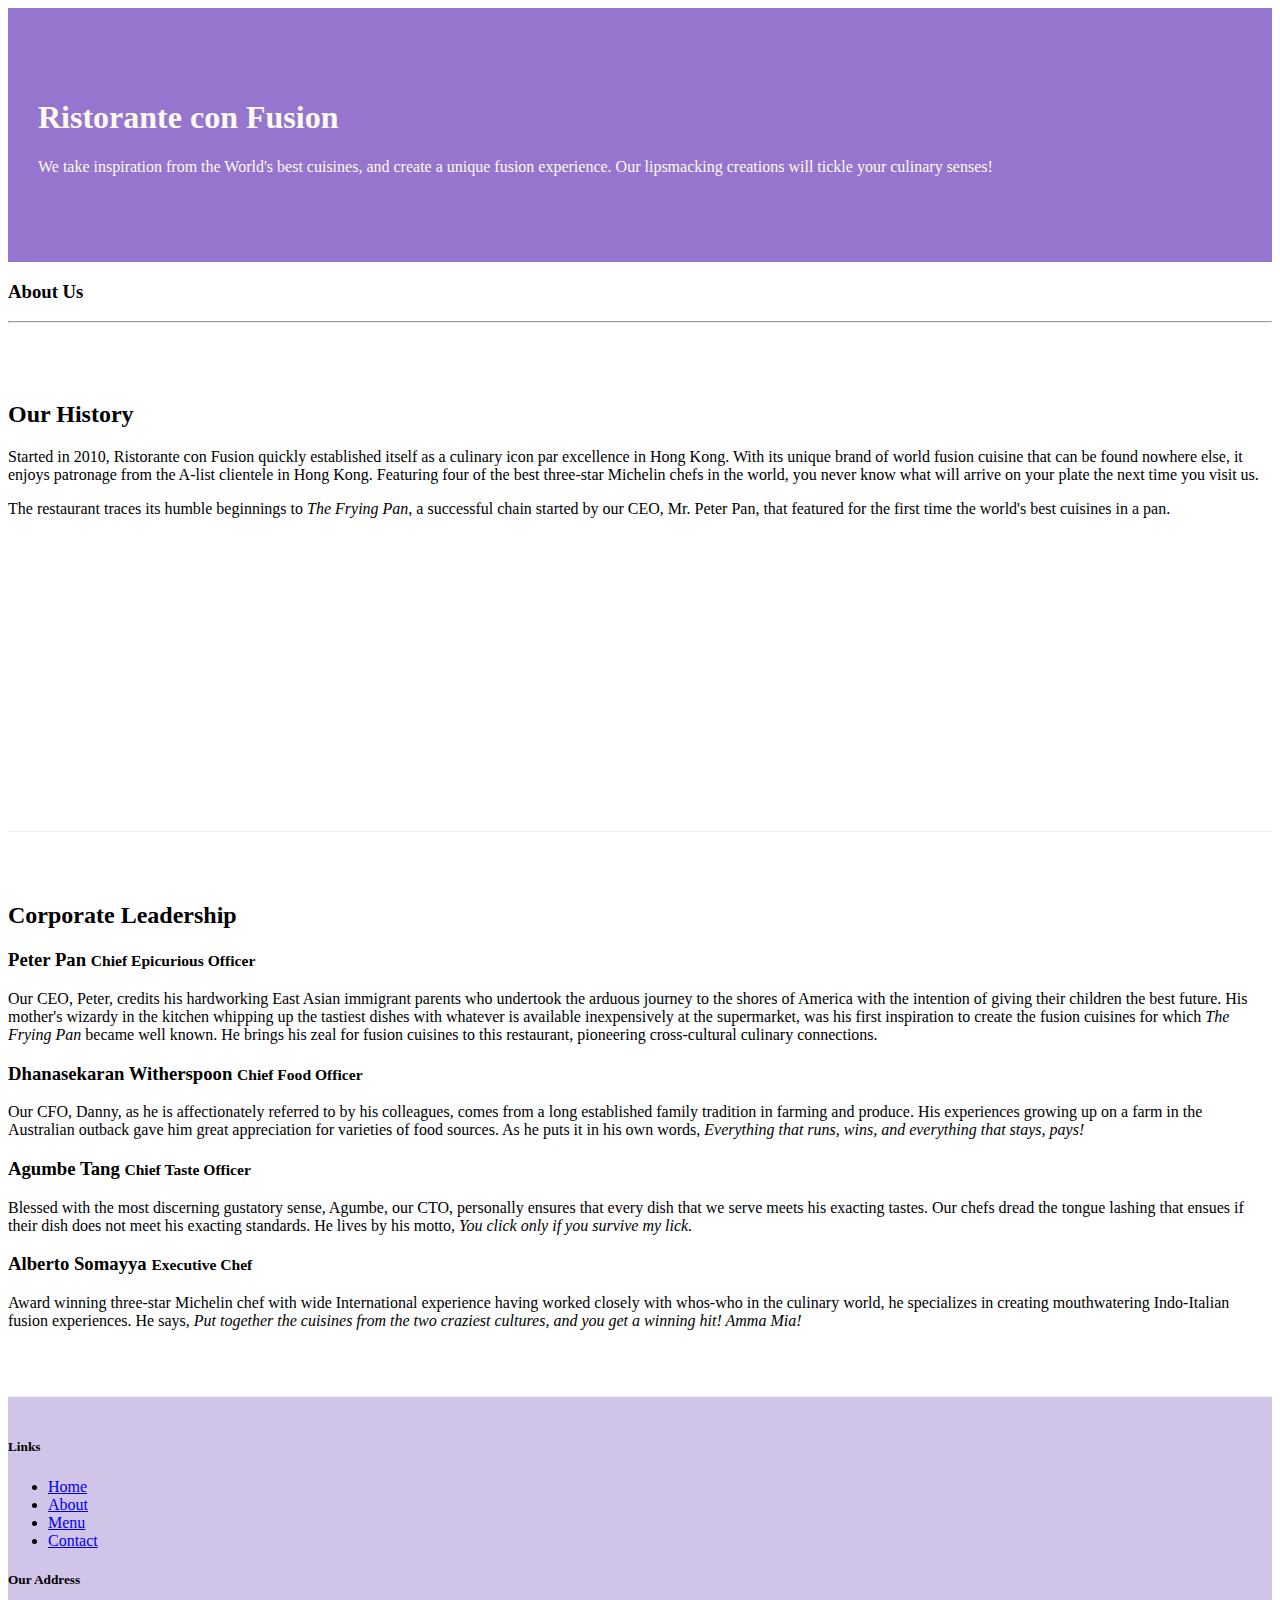
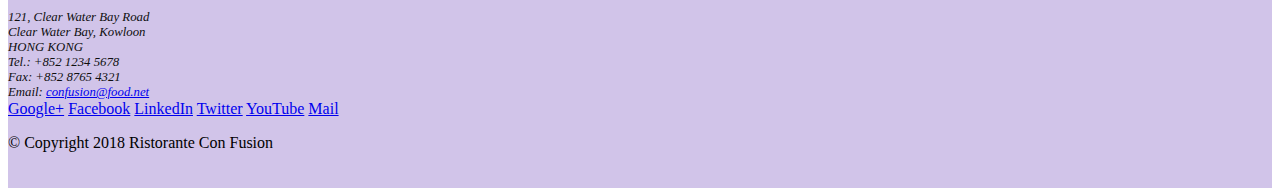
==== aboutus.html @ 7eb73d05 "Assignment 1" ====
<!DOCTYPE html>
<html lang="en">

<head>
     <!-- Required meta tags always come first -->
     <meta charset="utf-8">
     <meta name="viewport" content="width=device-width, initial-scale=1, shrink-to-fit=no">
     <meta http-equiv="x-ua-compatible" content="ie=edge">

     <!-- Bootstrap CSS -->
     <link rel="stylesheet" href="node_modules/bootstrap/dist/css/bootstrap.min.css">
     <link rel="stylesheet" href="css/styles.css">

    <title>Ristorante Con Fusion: About Us</title>

</head>

<body>

    <header class="jumbotron">
        <div class="container">
            <div class="row row-header">
                <div class="col-12 col-sm-6">
                    <h1>Ristorante con Fusion</h1>
                    <p>We take inspiration from the World's best cuisines, and create a unique fusion experience. Our lipsmacking creations will tickle your culinary senses!</p>
                </div>
                <div class="col-12 col-sm">
                </div>
            </div>
        </div>
    </header>

    <div class="container">
        <div >
            <div >
               <h3>About Us</h3>
               <hr>
            </div>
        </div>

        <div class="row row-content">
            <div class="col-12 col-sm-6">
                <h2>Our History</h2>
                <p>Started in 2010, Ristorante con Fusion quickly established itself as a culinary icon par excellence in Hong Kong. With its unique brand of world fusion cuisine that can be found nowhere else, it enjoys patronage from the A-list clientele in Hong Kong.  Featuring four of the best three-star Michelin chefs in the world, you never know what will arrive on your plate the next time you visit us.</p>
                <p>The restaurant traces its humble beginnings to <em>The Frying Pan</em>, a successful chain started by our CEO, Mr. Peter Pan, that featured for the first time the world's best cuisines in a pan.</p>
            </div>
            <div>
            </div>
        </div>

        <div class="row row-content">
            <div>
                <h2>Corporate Leadership</h2>
                <h3 >Peter Pan <small>Chief Epicurious Officer</small></h3>
                <p class="d-none d-sm-block">Our CEO, Peter, credits his hardworking East Asian immigrant parents who undertook the arduous journey to the shores of America with the intention of giving their children the best future. His mother's wizardy in the kitchen whipping up the tastiest dishes with whatever is available inexpensively at the supermarket, was his first inspiration to create the fusion cuisines for which <em>The Frying Pan</em> became well known. He brings his zeal for fusion cuisines to this restaurant, pioneering cross-cultural culinary connections.</p>
                <h3>Dhanasekaran Witherspoon <small>Chief Food Officer</small></h3>
                <p class="d-none d-sm-block">Our CFO, Danny, as he is affectionately referred to by his colleagues, comes from a long established family tradition in farming and produce. His experiences growing up on a farm in the Australian outback gave him great appreciation for varieties of food sources. As he puts it in his own words, <em>Everything that runs, wins, and everything that stays, pays!</em></p>
                <h3>Agumbe Tang <small>Chief Taste Officer</small></h3>
                <p class="d-none d-sm-block">Blessed with the most discerning gustatory sense, Agumbe, our CTO, personally ensures that every dish that we serve meets his exacting tastes. Our chefs dread the tongue lashing that ensues if their dish does not meet his exacting standards. He lives by his motto, <em>You click only if you survive my lick.</em></p>
                <h3>Alberto Somayya <small>Executive Chef</small></h3>
                <p class="d-none d-sm-block">Award winning three-star Michelin chef with wide International experience having worked closely with whos-who in the culinary world, he specializes in creating mouthwatering Indo-Italian fusion experiences. He says, <em>Put together the cuisines from the two craziest cultures, and you get a winning hit! Amma Mia!</em></p>
            </div>
       </div>

    </div>

    <footer class="footer">
        <div class="container">
            <div class="row">             
                <div class="col-4 offset-1 col-sm-2">
                    <h5>Links</h5>
                    <ul class="list-unstyled">
                        <li><a href="#">Home</a></li>
                        <li><a href="#">About</a></li>
                        <li><a href="#">Menu</a></li>
                        <li><a href="#">Contact</a></li>
                    </ul>
                </div>
                <div class="col-7 col-sm-5">
                    <h5>Our Address</h5>
                    <address>
		              121, Clear Water Bay Road<br>
		              Clear Water Bay, Kowloon<br>
		              HONG KONG<br>
		              Tel.: +852 1234 5678<br>
		              Fax: +852 8765 4321<br>
		              Email: <a href="mailto:confusion@food.net">confusion@food.net</a>
		           </address>
                </div>
                <div class="col-12 col-sm-4 align-self-center">
                    <div class="text-center">
                        <a href="http://google.com/+">Google+</a>
                        <a href="http://www.facebook.com/profile.php?id=">Facebook</a>
                        <a href="http://www.linkedin.com/in/">LinkedIn</a>
                        <a href="http://twitter.com/">Twitter</a>
                        <a href="http://youtube.com/">YouTube</a>
                        <a href="mailto:">Mail</a>
                    </div>
                </div>
           </div>
           <div class="row justify-content-center">             
                <div class="col-auto">
                    <p>© Copyright 2018 Ristorante Con Fusion</p>
                </div>
           </div>
        </div>
    </footer>
    
</body>

</html>
---- css/styles.css ----
.row-header {
  margin: 0px auto;
  padding: 0px;
}

.row-content {
  margin: 0px auto;
  padding: 50px 0px 50px 0px;
  border-bottom: 1px ridge;
  min-height: 400px;
}

.footer {
  background-color: #d1c4e9;
  margin: 0px auto;
  padding: 20px 0px 20px 0px;
}

.jumbotron {
  padding: 70px 30px 70px 30px;
  margin: 0px auto;
  background: #9575cd;
  color: floralwhite;
}

address {
  font-size: 80%;
  margin: 0px;
  color: #0f0f0f;
}
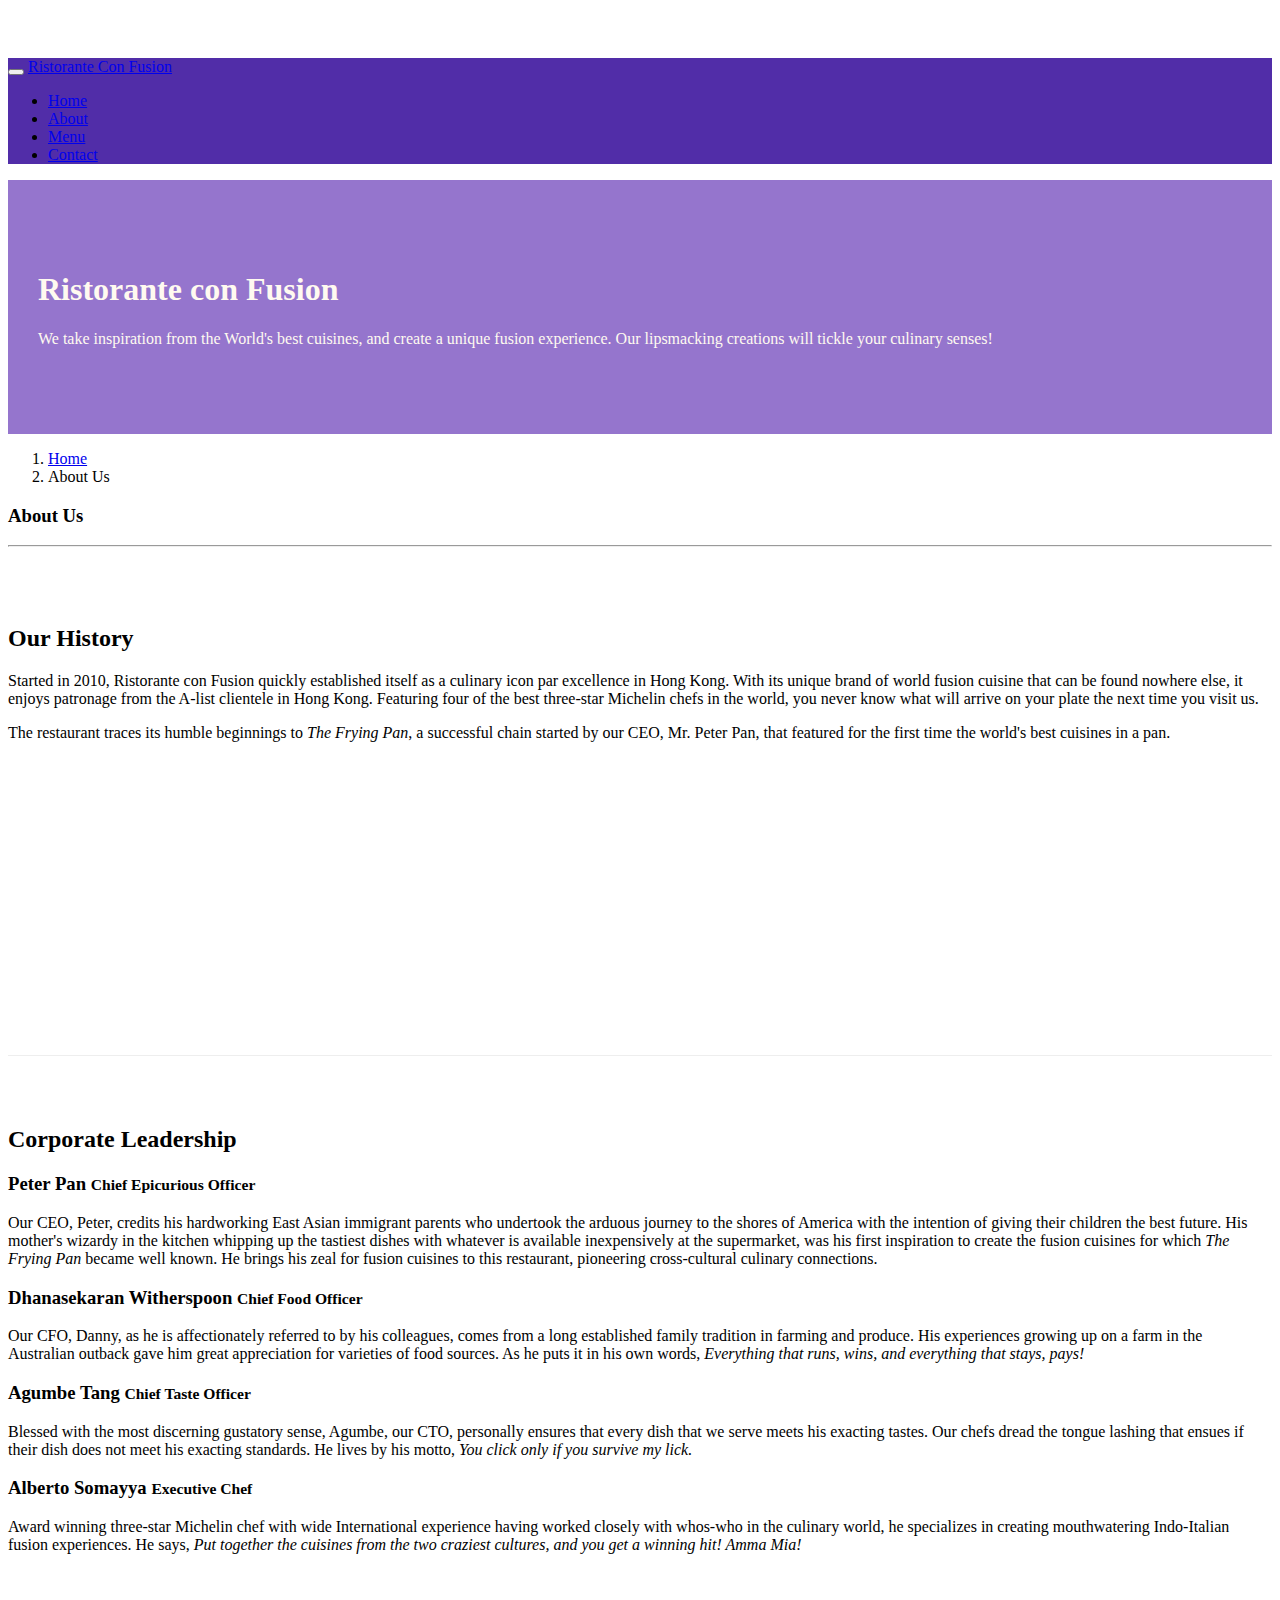
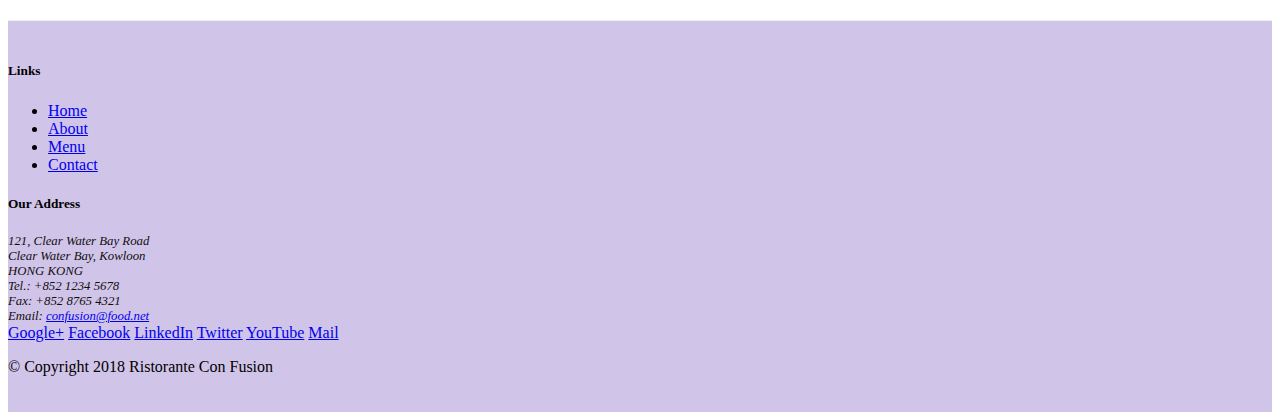
==== commit ccf668a6: "Navbar and breadcrums" ====
--- a/aboutus.html
+++ b/aboutus.html
@@ -16,7 +16,22 @@
 </head>
 
 <body>
-
+    <nav class="navbar navbar-dark navbar-expand-sm  fixed-top">
+        <div class="container">
+            <button class="navbar-toggler" type="button" data-toggle="collapse" data-target="#Navbar">
+                <span class="navbar-toggler-icon"></span>
+            </button>
+           <a class="navbar-brand" href="./index.html">Ristorante Con Fusion</a>
+           <div class="collapse navbar-collapse" id="Navbar">
+                <ul class="navbar-nav mr-auto">
+                    <li class="nav-item "><a class="nav-link" href="./index.html">Home</a></li>
+                    <li class="nav-item active"><a class="nav-link" href="#">About</a></li>
+                    <li class="nav-item"><a class="nav-link" href="#">Menu</a></li>
+                    <li class="nav-item"><a class="nav-link" href="#">Contact</a></li>
+                </ul> 
+            </div>            
+        </div>
+    </nav>
     <header class="jumbotron">
         <div class="container">
             <div class="row row-header">
@@ -31,8 +46,12 @@
     </header>
 
     <div class="container">
-        <div >
-            <div >
+        <div class="row">
+            <ol class="col-12 breadcrumb">
+                <li class="breadcrumb-item"><a href="./index.html">Home</a></li>
+                <li class="breadcrumb-item active">About Us</li>
+            </ol>
+            <div class="col-12">
                <h3>About Us</h3>
                <hr>
             </div>
@@ -70,7 +89,7 @@
                 <div class="col-4 offset-1 col-sm-2">
                     <h5>Links</h5>
                     <ul class="list-unstyled">
-                        <li><a href="#">Home</a></li>
+                        <li><a href="./index.html">Home</a></li>
                         <li><a href="#">About</a></li>
                         <li><a href="#">Menu</a></li>
                         <li><a href="#">Contact</a></li>
--- a/css/styles.css
+++ b/css/styles.css
@@ -28,3 +28,12 @@
   margin: 0px;
   color: #0f0f0f;
 }
+
+body {
+  padding: 50px 0px 0px 0px;
+  z-index: 0;
+}
+
+.navbar-dark {
+  background-color: #512da8;
+}
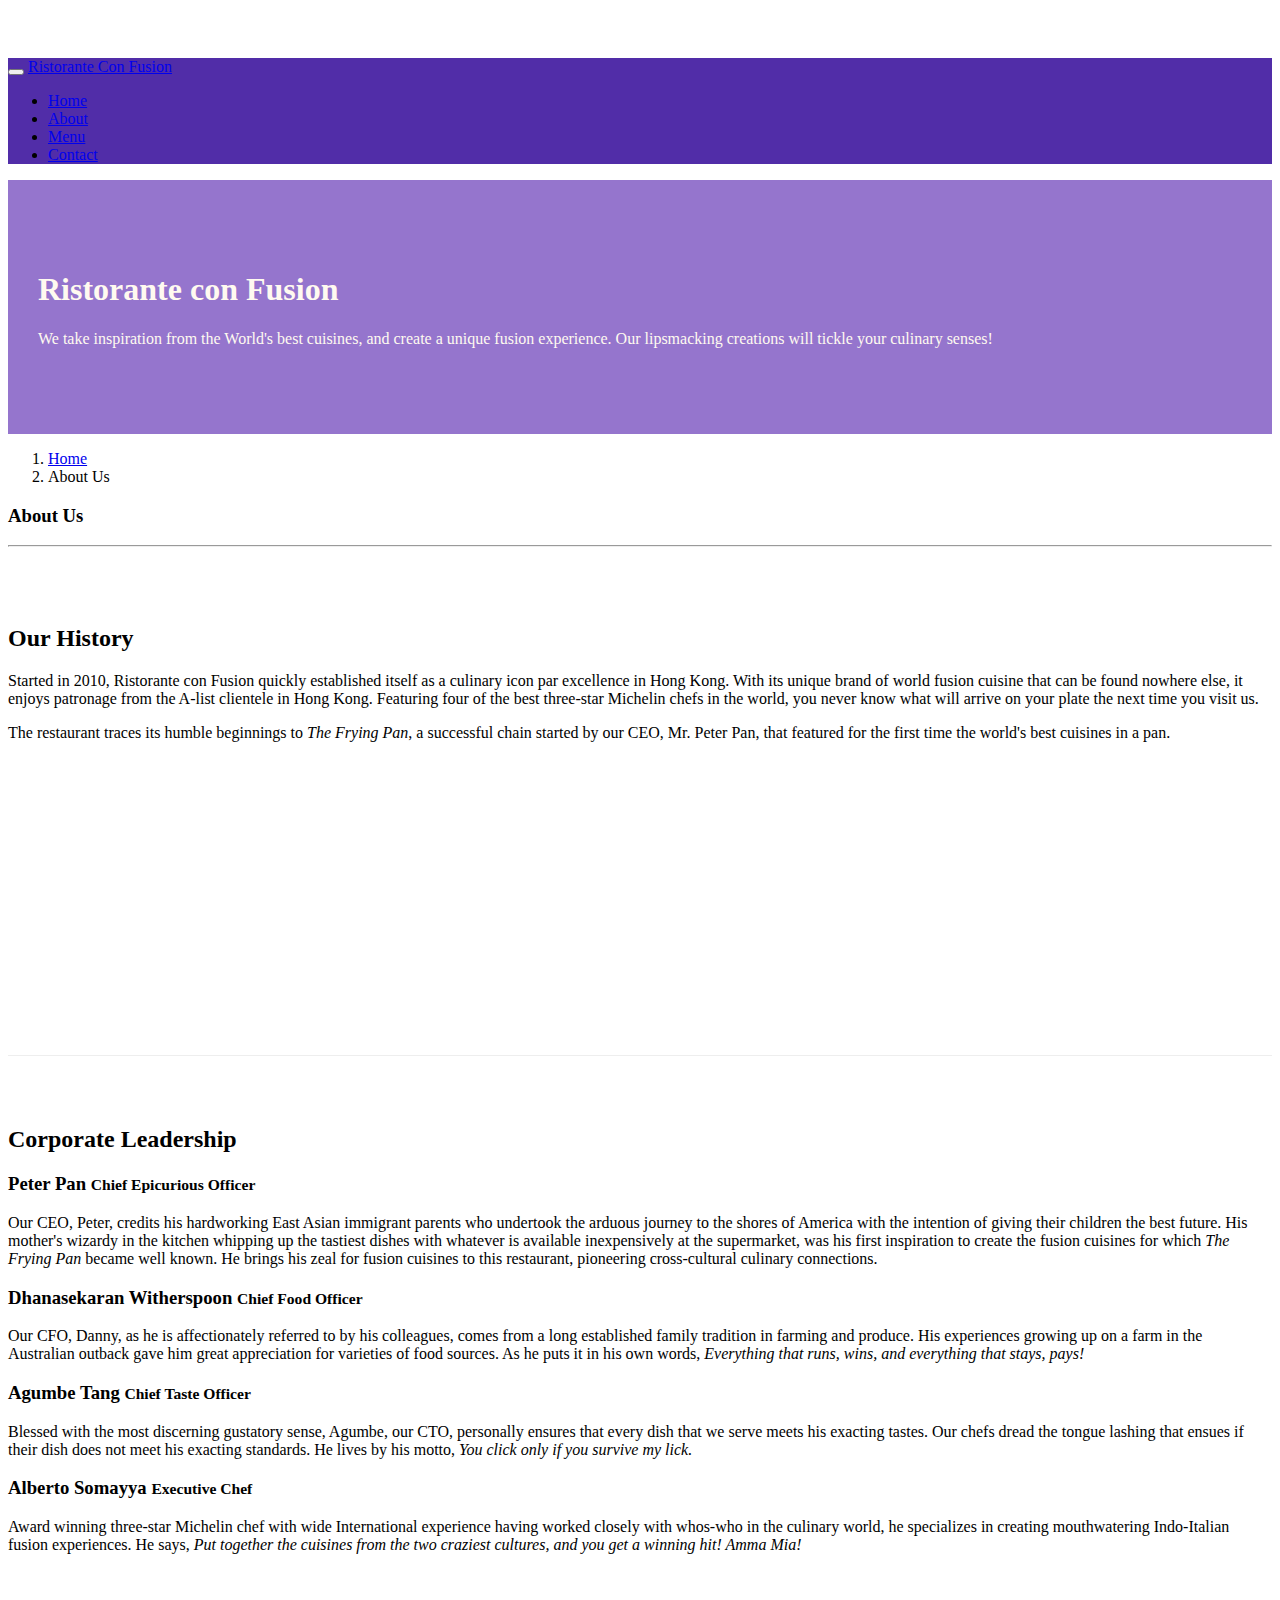
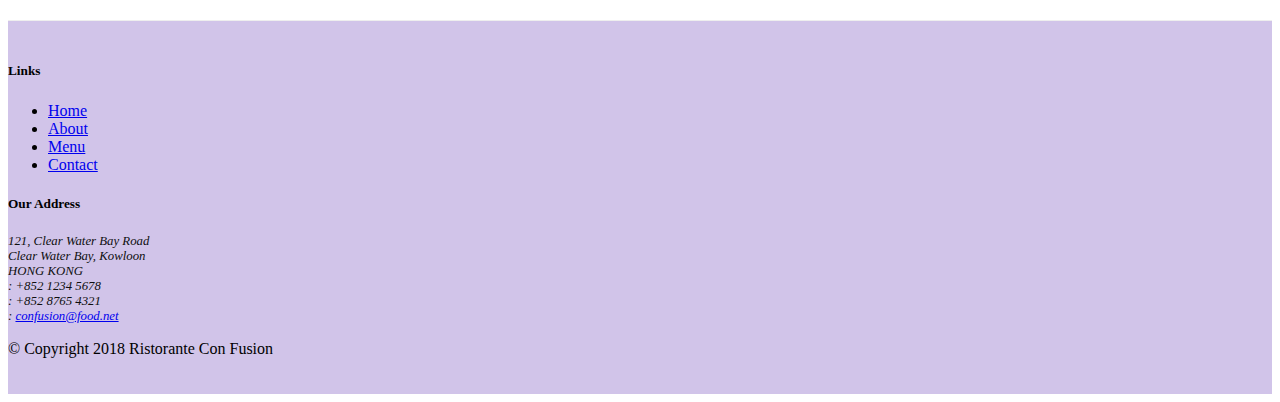
==== commit b9fc2e8e: "Icons Fonts" ====
--- a/aboutus.html
+++ b/aboutus.html
@@ -9,6 +9,8 @@
 
      <!-- Bootstrap CSS -->
      <link rel="stylesheet" href="node_modules/bootstrap/dist/css/bootstrap.min.css">
+     <link rel="stylesheet" href="node_modules/font-awesome/css/font-awesome.min.css">
+     <link rel="stylesheet" href="node_modules/bootstrap-social/bootstrap-social.css">
      <link rel="stylesheet" href="css/styles.css">
 
     <title>Ristorante Con Fusion: About Us</title>
@@ -24,11 +26,10 @@
            <a class="navbar-brand" href="./index.html">Ristorante Con Fusion</a>
            <div class="collapse navbar-collapse" id="Navbar">
                 <ul class="navbar-nav mr-auto">
-                    <li class="nav-item "><a class="nav-link" href="./index.html">Home</a></li>
-                    <li class="nav-item active"><a class="nav-link" href="#">About</a></li>
-                    <li class="nav-item"><a class="nav-link" href="#">Menu</a></li>
-                    <li class="nav-item"><a class="nav-link" href="#">Contact</a></li>
-                </ul> 
+                    <li class="nav-item"><a class="nav-link" href="./index.html"><span class="fa fa-home fa-lg"></span> Home</a></li>
+                    <li class="nav-item active"><a class="nav-link" href="#"><span class="fa fa-info fa-lg"></span> About</a></li>
+                    <li class="nav-item"><a class="nav-link" href="#"><span class="fa fa-list fa-lg"></span> Menu</a></li>
+                    <li class="nav-item"><a class="nav-link" href="#"><span class="fa fa-address-card fa-lg"></span> Contact</a></li> </ul> 
             </div>            
         </div>
     </nav>
@@ -101,19 +102,20 @@
 		              121, Clear Water Bay Road<br>
 		              Clear Water Bay, Kowloon<br>
 		              HONG KONG<br>
-		              Tel.: +852 1234 5678<br>
-		              Fax: +852 8765 4321<br>
-		              Email: <a href="mailto:confusion@food.net">confusion@food.net</a>
+                      <i class="fa fa-phone fa-lg"></i>: +852 1234 5678<br>
+                      <i class="fa fa-fax fa-lg"></i>: +852 8765 4321<br>
+                      <i class="fa fa-envelope fa-lg"></i>: 
+                      <a href="mailto:confusion@food.net">confusion@food.net</a>
 		           </address>
                 </div>
                 <div class="col-12 col-sm-4 align-self-center">
                     <div class="text-center">
-                        <a href="http://google.com/+">Google+</a>
-                        <a href="http://www.facebook.com/profile.php?id=">Facebook</a>
-                        <a href="http://www.linkedin.com/in/">LinkedIn</a>
-                        <a href="http://twitter.com/">Twitter</a>
-                        <a href="http://youtube.com/">YouTube</a>
-                        <a href="mailto:">Mail</a>
+                            <a class="btn btn-social-icon btn-google" href="http://google.com/+"><i class="fa fa-google-plus"></i></a>
+                            <a class="btn btn-social-icon btn-facebook" href="http://www.facebook.com/profile.php?id="><i class="fa fa-facebook"></i></a>
+                            <a class="btn btn-social-icon btn-linkedin" href="http://www.linkedin.com/in/"><i class="fa fa-linkedin"></i></a>
+                            <a class="btn btn-social-icon btn-twitter" href="http://twitter.com/"><i class="fa fa-twitter"></i></a>
+                            <a class="btn btn-social-icon btn-google" href="http://youtube.com/"><i class="fa fa-youtube"></i></a>
+                            <a class="btn btn-social-icon" href="mailto:"><i class="fa fa-envelope-o"></i></a>
                     </div>
                 </div>
            </div>
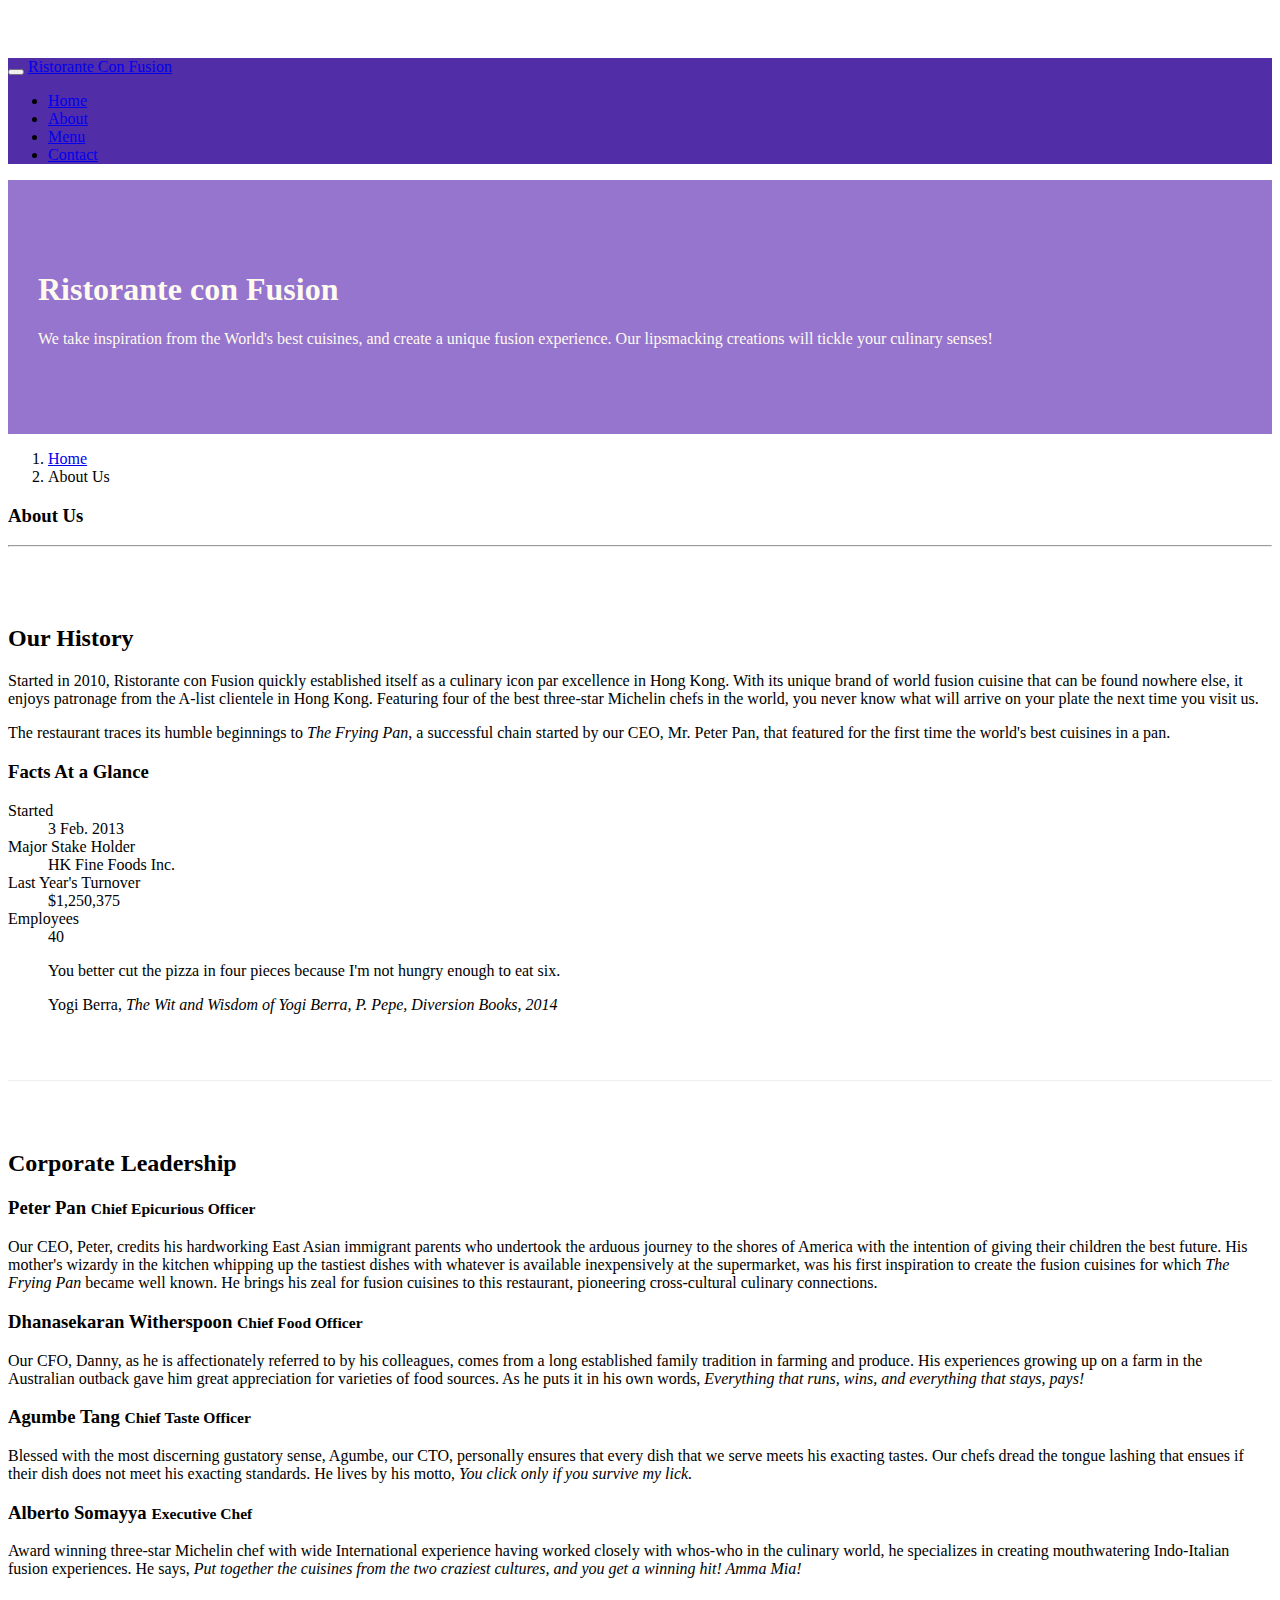
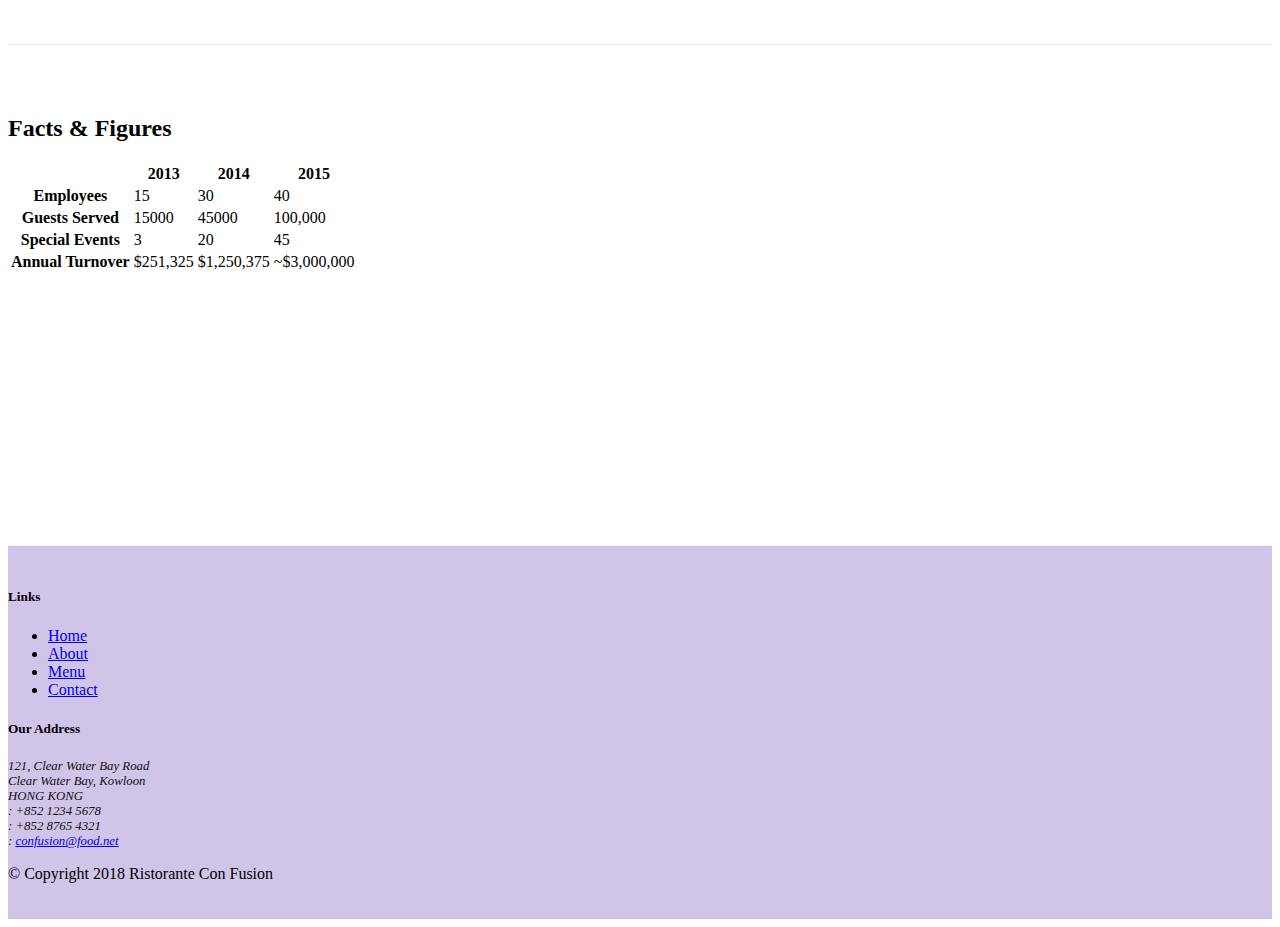
==== commit b9881a18: "Tables and Cards" ====
--- a/aboutus.html
+++ b/aboutus.html
@@ -29,7 +29,7 @@
                     <li class="nav-item"><a class="nav-link" href="./index.html"><span class="fa fa-home fa-lg"></span> Home</a></li>
                     <li class="nav-item active"><a class="nav-link" href="#"><span class="fa fa-info fa-lg"></span> About</a></li>
                     <li class="nav-item"><a class="nav-link" href="#"><span class="fa fa-list fa-lg"></span> Menu</a></li>
-                    <li class="nav-item"><a class="nav-link" href="#"><span class="fa fa-address-card fa-lg"></span> Contact</a></li> </ul> 
+                    <li class="nav-item"><a class="nav-link" href="./contactus.html"><span class="fa fa-address-card fa-lg"></span> Contact</a></li> </ul> 
             </div>            
         </div>
     </nav>
@@ -64,7 +64,34 @@
                 <p>Started in 2010, Ristorante con Fusion quickly established itself as a culinary icon par excellence in Hong Kong. With its unique brand of world fusion cuisine that can be found nowhere else, it enjoys patronage from the A-list clientele in Hong Kong.  Featuring four of the best three-star Michelin chefs in the world, you never know what will arrive on your plate the next time you visit us.</p>
                 <p>The restaurant traces its humble beginnings to <em>The Frying Pan</em>, a successful chain started by our CEO, Mr. Peter Pan, that featured for the first time the world's best cuisines in a pan.</p>
             </div>
-            <div>
+            <div class="col-12 col-sm-6">
+                <div class="card">
+                    <h3 class="card-header bg-primary text-white">Facts At a Glance</h3>
+                    <div class="card-body">
+                        <dl class="row">
+                            <dt class="col-6">Started</dt>
+                            <dd class="col-6">3 Feb. 2013</dd>
+                            <dt class="col-6">Major Stake Holder</dt>
+                            <dd class="col-6">HK Fine Foods Inc.</dd>
+                            <dt class="col-6">Last Year's Turnover</dt>
+                            <dd class="col-6">$1,250,375</dd>
+                            <dt class="col-6">Employees</dt>
+                            <dd class="col-6">40</dd>
+                        </dl>
+                    </div>
+                </div>
+            </div>
+            <div class="col-12">
+                <div class="card card-body bg-light">
+                    <blockquote class="blockquote">
+                        <p class="mb-0">You better cut the pizza in four pieces because
+                            I'm not hungry enough to eat six.</p>
+                        <footer class="blockquote-footer">Yogi Berra,
+                            <cite title="Source Title">The Wit and Wisdom of Yogi Berra,
+                            P. Pepe, Diversion Books, 2014</cite>
+                        </footer>
+                    </blockquote>
+                </div>
             </div>
         </div>
 
@@ -81,6 +108,52 @@
                 <p class="d-none d-sm-block">Award winning three-star Michelin chef with wide International experience having worked closely with whos-who in the culinary world, he specializes in creating mouthwatering Indo-Italian fusion experiences. He says, <em>Put together the cuisines from the two craziest cultures, and you get a winning hit! Amma Mia!</em></p>
             </div>
        </div>
+       <div class="row row-content">
+        <div class="col-12 col-sm-9">
+            <h2>Facts &amp; Figures</h2>
+            <div class="table-responsive">
+                <table class="table table-striped">
+                    <thead class="thead-dark">
+                        <tr>
+                            <th>&nbsp;</th>
+                            <th>2013</th>
+                            <th>2014</th>
+                            <th>2015</th>
+                        </tr>
+                    </thead>
+                    <tbody>
+                        <tr>
+                            <th>Employees</th>
+                            <td>15</td>
+                            <td>30</td>
+                            <td>40</td>
+                        </tr>
+                        <tr>
+                            <th>Guests Served</th>
+                            <td>15000</td>
+                            <td>45000</td>
+                            <td>100,000</td>
+                        </tr>
+                        <tr>
+                            <th>Special Events</th>
+                            <td>3</td>
+                            <td>20</td>
+                            <td>45</td>
+                        </tr>
+                        <tr>
+                            <th>Annual Turnover</th>
+                            <td>$251,325</td>
+                            <td>$1,250,375</td>
+                            <td>~$3,000,000</td>
+                        </tr>
+                    </tbody>
+                </table>
+            </div>
+        </div>
+         <div class="col-12 col-sm-3">
+        </div>
+   </div> 
+
 
     </div>
 
@@ -93,7 +166,7 @@
                         <li><a href="./index.html">Home</a></li>
                         <li><a href="#">About</a></li>
                         <li><a href="#">Menu</a></li>
-                        <li><a href="#">Contact</a></li>
+                        <li><a href="./contactus.html">Contact</a></li>
                     </ul>
                 </div>
                 <div class="col-7 col-sm-5">
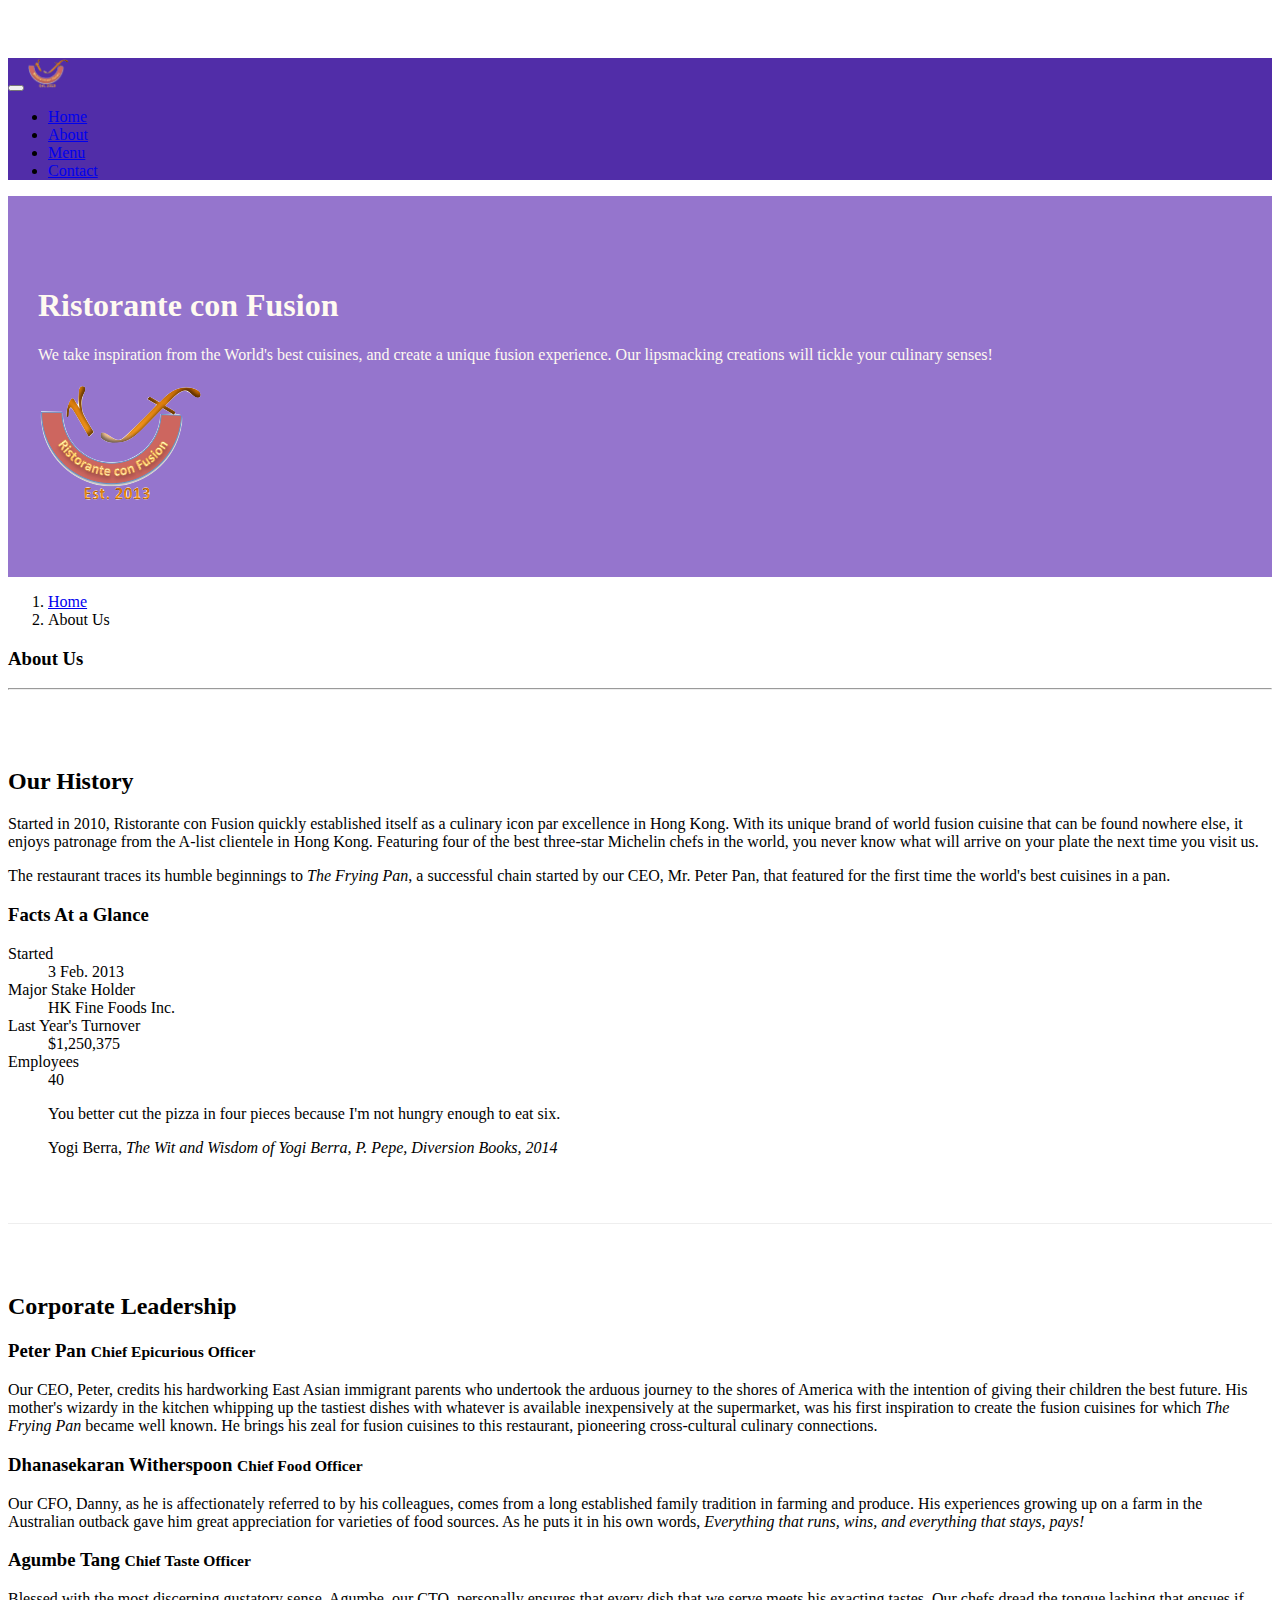
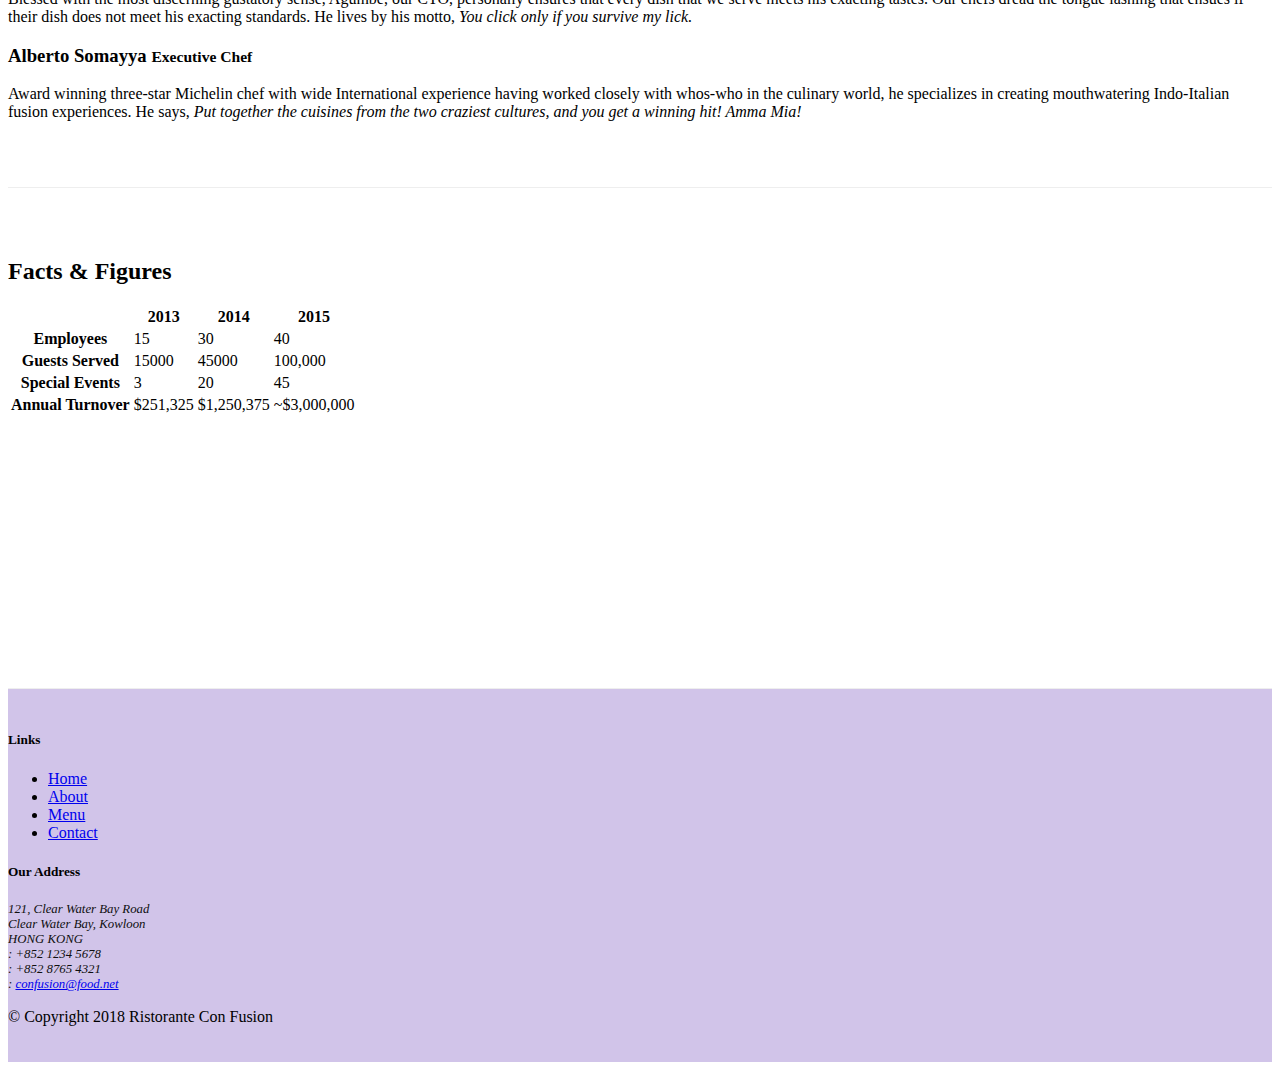
==== commit a40e3cd7: "Images and Media" ====
--- a/aboutus.html
+++ b/aboutus.html
@@ -23,7 +23,7 @@
             <button class="navbar-toggler" type="button" data-toggle="collapse" data-target="#Navbar">
                 <span class="navbar-toggler-icon"></span>
             </button>
-           <a class="navbar-brand" href="./index.html">Ristorante Con Fusion</a>
+            <a class="navbar-brand mr-auto" href="./index.html"><img src="img/logo.png" height="30" width="41"></a>
            <div class="collapse navbar-collapse" id="Navbar">
                 <ul class="navbar-nav mr-auto">
                     <li class="nav-item"><a class="nav-link" href="./index.html"><span class="fa fa-home fa-lg"></span> Home</a></li>
@@ -40,7 +40,8 @@
                     <h1>Ristorante con Fusion</h1>
                     <p>We take inspiration from the World's best cuisines, and create a unique fusion experience. Our lipsmacking creations will tickle your culinary senses!</p>
                 </div>
-                <div class="col-12 col-sm">
+                <div class="col-12 col-sm align-self-center">
+                    <img src="img/logo.png" class="img-fluid">
                 </div>
             </div>
         </div>
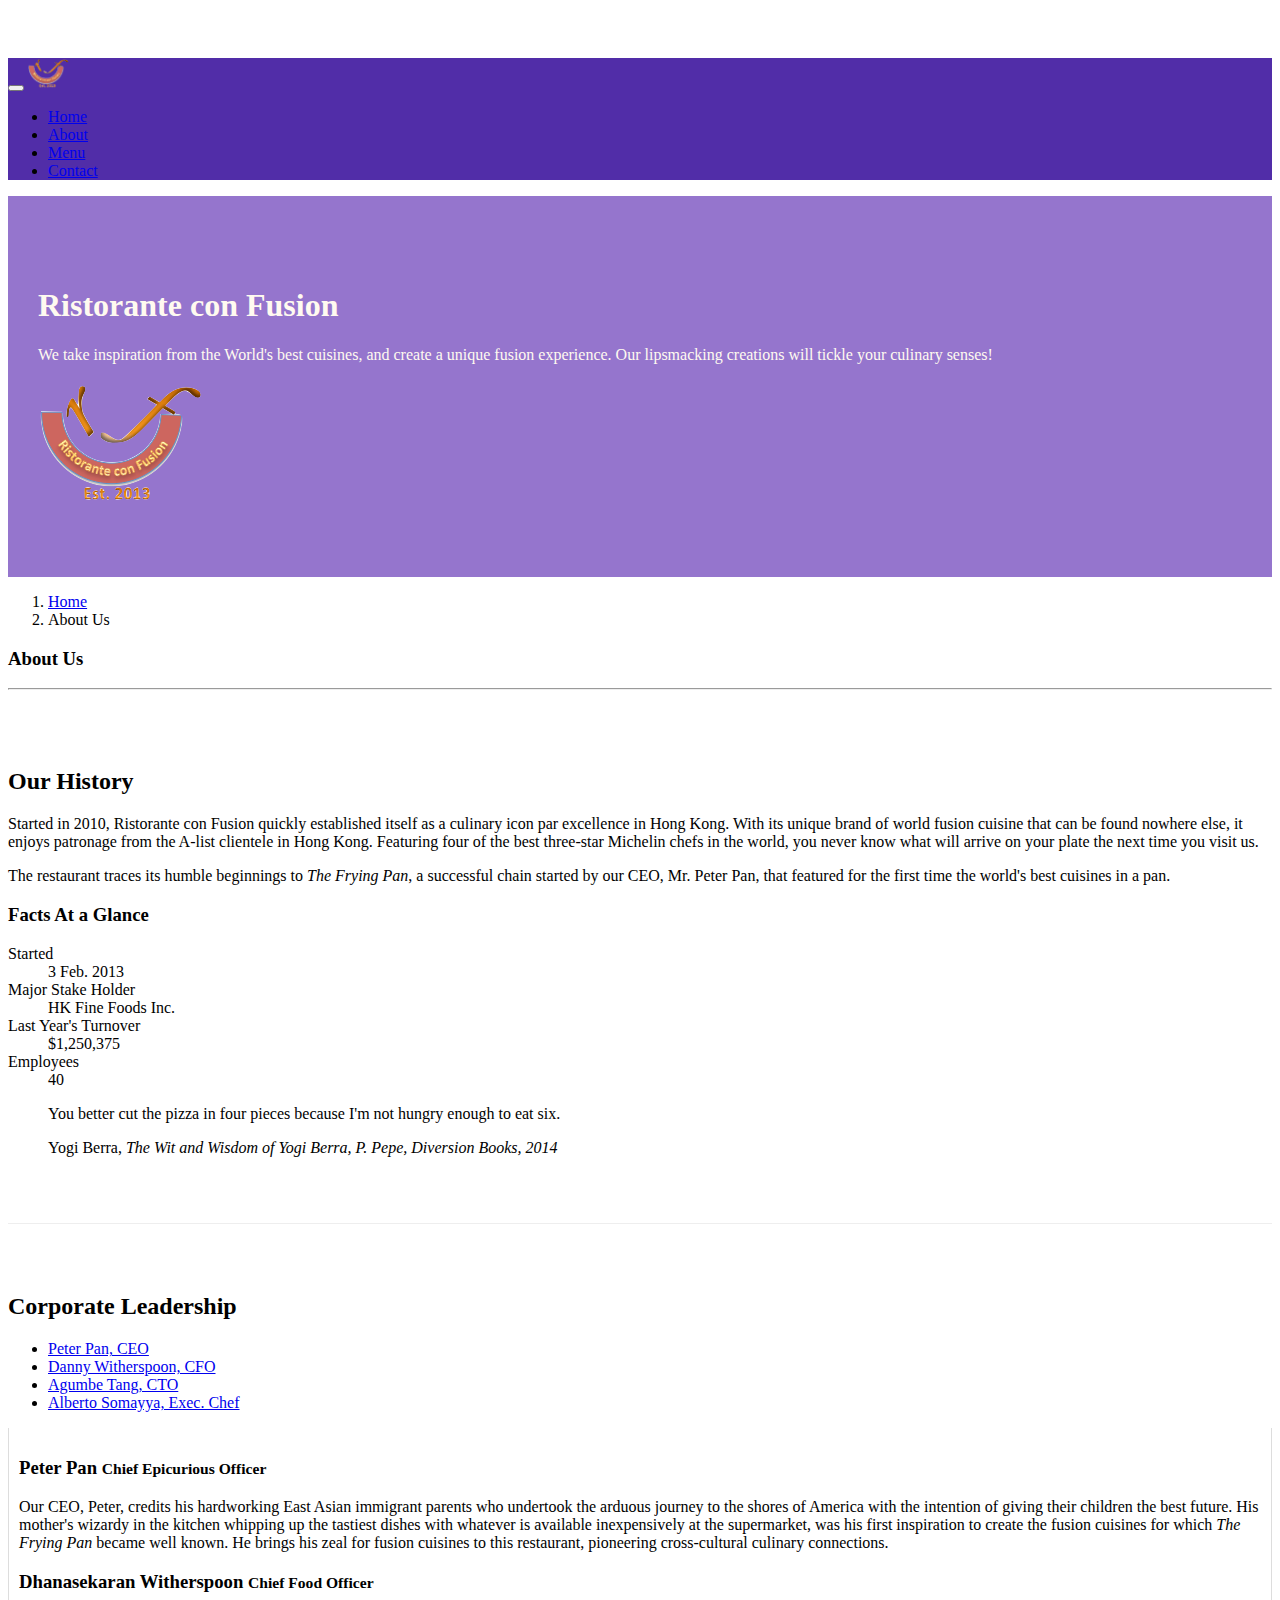
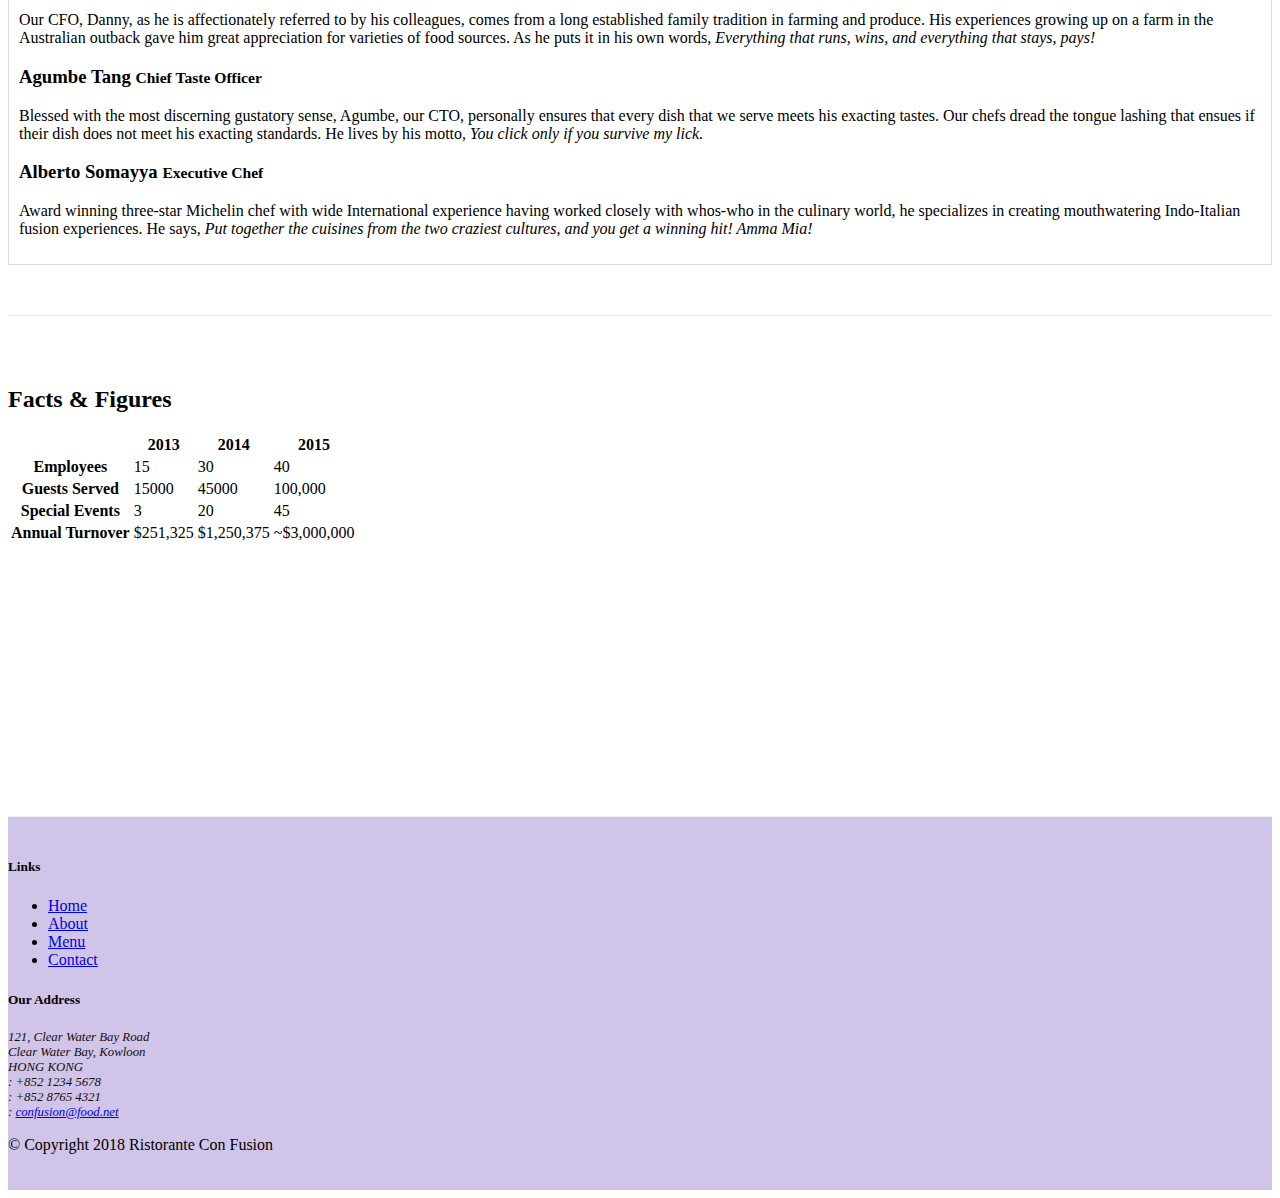
==== commit 17e8f7ce: "Tabs of coporate leaders" ====
--- a/aboutus.html
+++ b/aboutus.html
@@ -99,15 +99,46 @@
         <div class="row row-content">
             <div>
                 <h2>Corporate Leadership</h2>
-                <h3 >Peter Pan <small>Chief Epicurious Officer</small></h3>
-                <p class="d-none d-sm-block">Our CEO, Peter, credits his hardworking East Asian immigrant parents who undertook the arduous journey to the shores of America with the intention of giving their children the best future. His mother's wizardy in the kitchen whipping up the tastiest dishes with whatever is available inexpensively at the supermarket, was his first inspiration to create the fusion cuisines for which <em>The Frying Pan</em> became well known. He brings his zeal for fusion cuisines to this restaurant, pioneering cross-cultural culinary connections.</p>
-                <h3>Dhanasekaran Witherspoon <small>Chief Food Officer</small></h3>
-                <p class="d-none d-sm-block">Our CFO, Danny, as he is affectionately referred to by his colleagues, comes from a long established family tradition in farming and produce. His experiences growing up on a farm in the Australian outback gave him great appreciation for varieties of food sources. As he puts it in his own words, <em>Everything that runs, wins, and everything that stays, pays!</em></p>
-                <h3>Agumbe Tang <small>Chief Taste Officer</small></h3>
-                <p class="d-none d-sm-block">Blessed with the most discerning gustatory sense, Agumbe, our CTO, personally ensures that every dish that we serve meets his exacting tastes. Our chefs dread the tongue lashing that ensues if their dish does not meet his exacting standards. He lives by his motto, <em>You click only if you survive my lick.</em></p>
-                <h3>Alberto Somayya <small>Executive Chef</small></h3>
-                <p class="d-none d-sm-block">Award winning three-star Michelin chef with wide International experience having worked closely with whos-who in the culinary world, he specializes in creating mouthwatering Indo-Italian fusion experiences. He says, <em>Put together the cuisines from the two craziest cultures, and you get a winning hit! Amma Mia!</em></p>
-            </div>
+                                <ul class="nav nav-tabs">
+                    <li class="nav-item">
+                      <a class="nav-link active" href="#peter"
+                        role="tab" data-toggle="tab">Peter Pan, CEO</a>
+                    </li>
+                    <li class="nav-item">
+                      <a class="nav-link" href="#danny" role="tab"
+                        data-toggle="tab">Danny Witherspoon, CFO</a>
+                    </li>
+                    <li class="nav-item">
+                      <a class="nav-link" href="#agumbe"role="tab"
+                        data-toggle="tab">Agumbe Tang, CTO</a>
+                    </li>
+                    <li class="nav-item">
+                      <a class="nav-link" href="#alberto" role="tab"
+                        data-toggle="tab">Alberto Somayya, Exec. Chef</a>
+                    </li>
+                </ul>
+                <div class="tab-content">
+                    <div role="tabpanel" class="tab-pane fade show active" id="peter">
+                        <h3 >Peter Pan <small>Chief Epicurious Officer</small></h3>
+                        <p class="d-none d-sm-block">Our CEO, Peter, credits his hardworking East Asian immigrant parents who undertook the arduous journey to the shores of America with the intention of giving their children the best future. His mother's wizardy in the kitchen whipping up the tastiest dishes with whatever is available inexpensively at the supermarket, was his first inspiration to create the fusion cuisines for which <em>The Frying Pan</em> became well known. He brings his zeal for fusion cuisines to this restaurant, pioneering cross-cultural culinary connections.</p>
+                    </div>
+
+                    <div role="tabpanel" class="tab-pane fade" id="danny">
+                        <h3>Dhanasekaran Witherspoon <small>Chief Food Officer</small></h3>
+                        <p class="d-none d-sm-block">Our CFO, Danny, as he is affectionately referred to by his colleagues, comes from a long established family tradition in farming and produce. His experiences growing up on a farm in the Australian outback gave him great appreciation for varieties of food sources. As he puts it in his own words, <em>Everything that runs, wins, and everything that stays, pays!</em></p>
+                   </div>
+
+                    <div role="tabpanel" class="tab-pane fade  " id="agumbe">
+                        <h3>Agumbe Tang <small>Chief Taste Officer</small></h3>
+                        <p class="d-none d-sm-block">Blessed with the most discerning gustatory sense, Agumbe, our CTO, personally ensures that every dish that we serve meets his exacting tastes. Our chefs dread the tongue lashing that ensues if their dish does not meet his exacting standards. He lives by his motto, <em>You click only if you survive my lick.</em></p>
+                    </div>
+
+                    <div role="tabpanel" class="tab-pane fade " id="alberto">
+                        <h3>Alberto Somayya <small>Executive Chef</small></h3>
+                        <p class="d-none d-sm-block">Award winning three-star Michelin chef with wide International experience having worked closely with whos-who in the culinary world, he specializes in creating mouthwatering Indo-Italian fusion experiences. He says, <em>Put together the cuisines from the two craziest cultures, and you get a winning hit! Amma Mia!</em></p>
+                    </div>
+                </div>
+        </div>
        </div>
        <div class="row row-content">
         <div class="col-12 col-sm-9">
@@ -201,6 +232,10 @@
         </div>
     </footer>
     
+        <!-- jQuery first, then Popper.js, then Bootstrap JS. -->
+        <script src="node_modules/jquery/dist/jquery.slim.min.js"></script>
+        <script src="node_modules/popper.js/dist/umd/popper.min.js"></script>
+        <script src="node_modules/bootstrap/dist/js/bootstrap.min.js"></script>    
 </body>
 
 </html>
--- a/css/styles.css
+++ b/css/styles.css
@@ -37,3 +37,9 @@
 .navbar-dark {
   background-color: #512da8;
 }
+.tab-content {
+  border-left: 1px solid #ddd;
+  border-right: 1px solid #ddd;
+  border-bottom: 1px solid #ddd;
+  padding: 10px;
+}
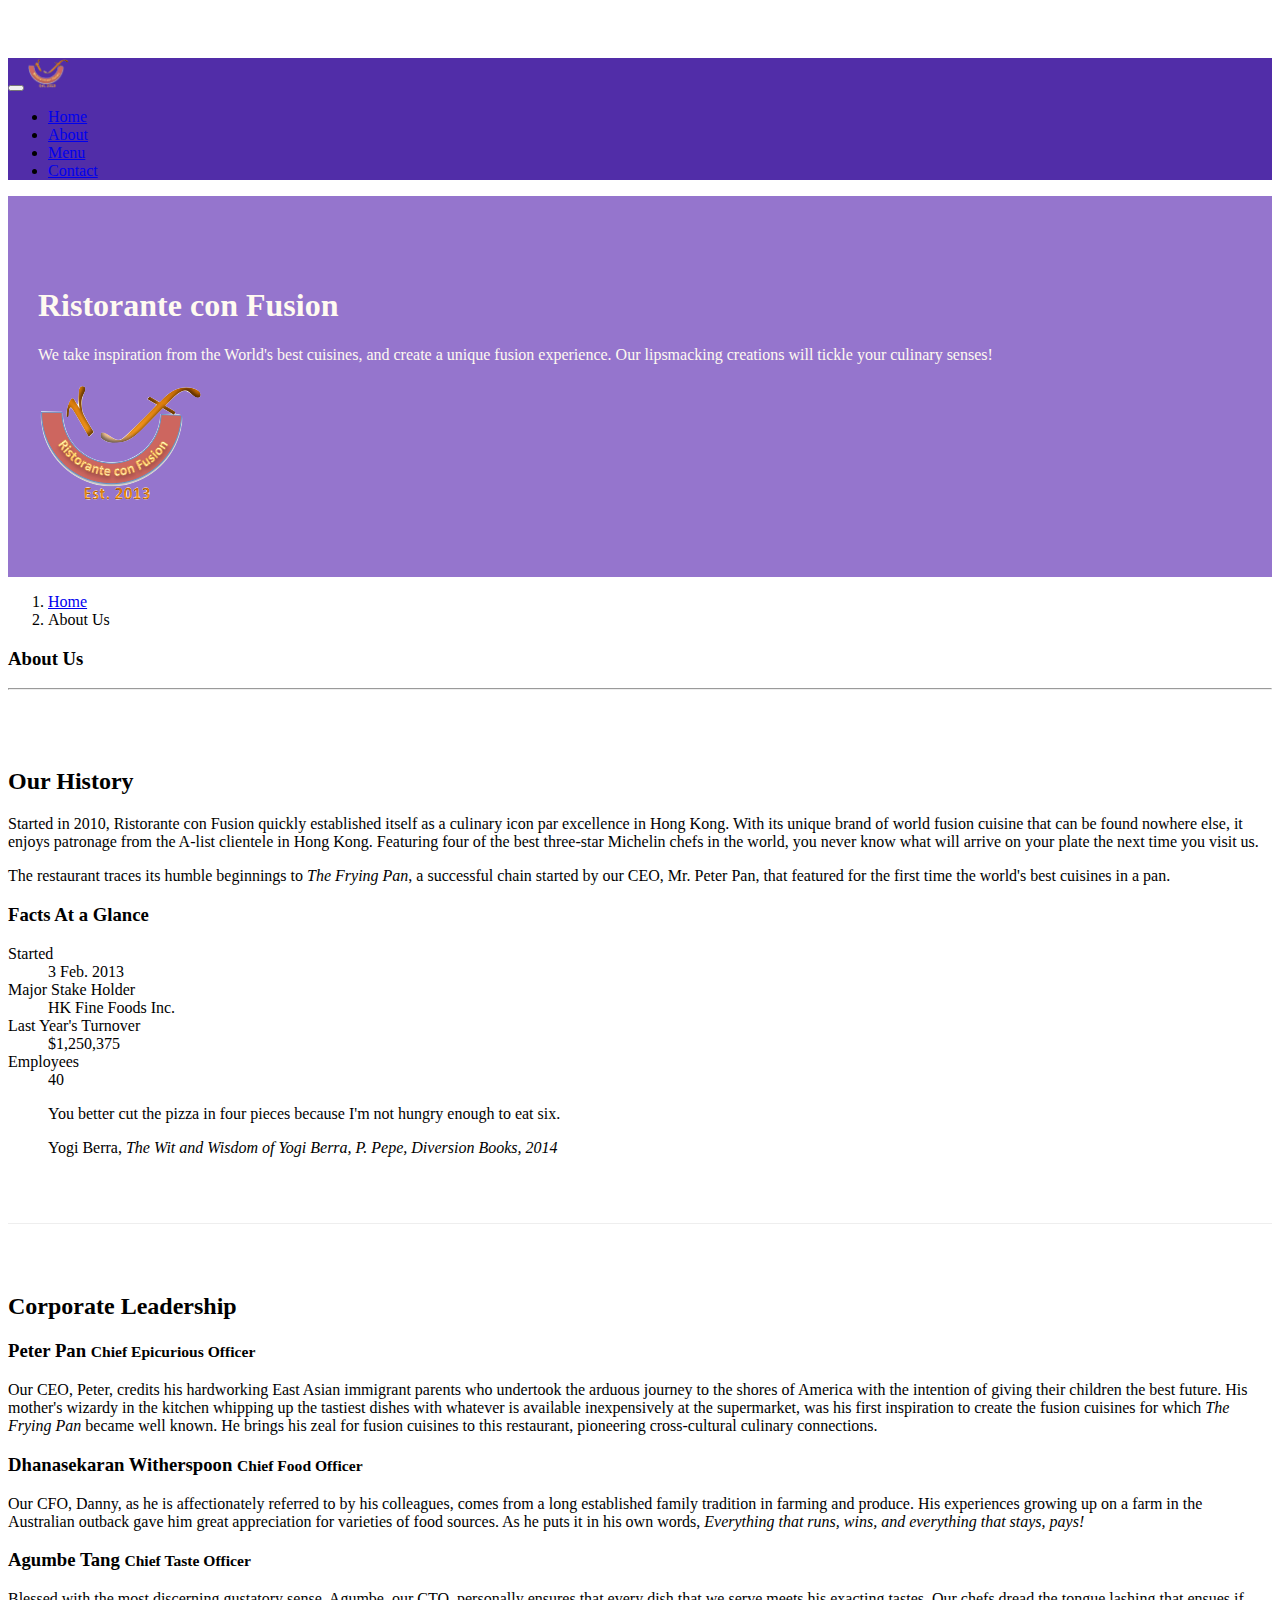
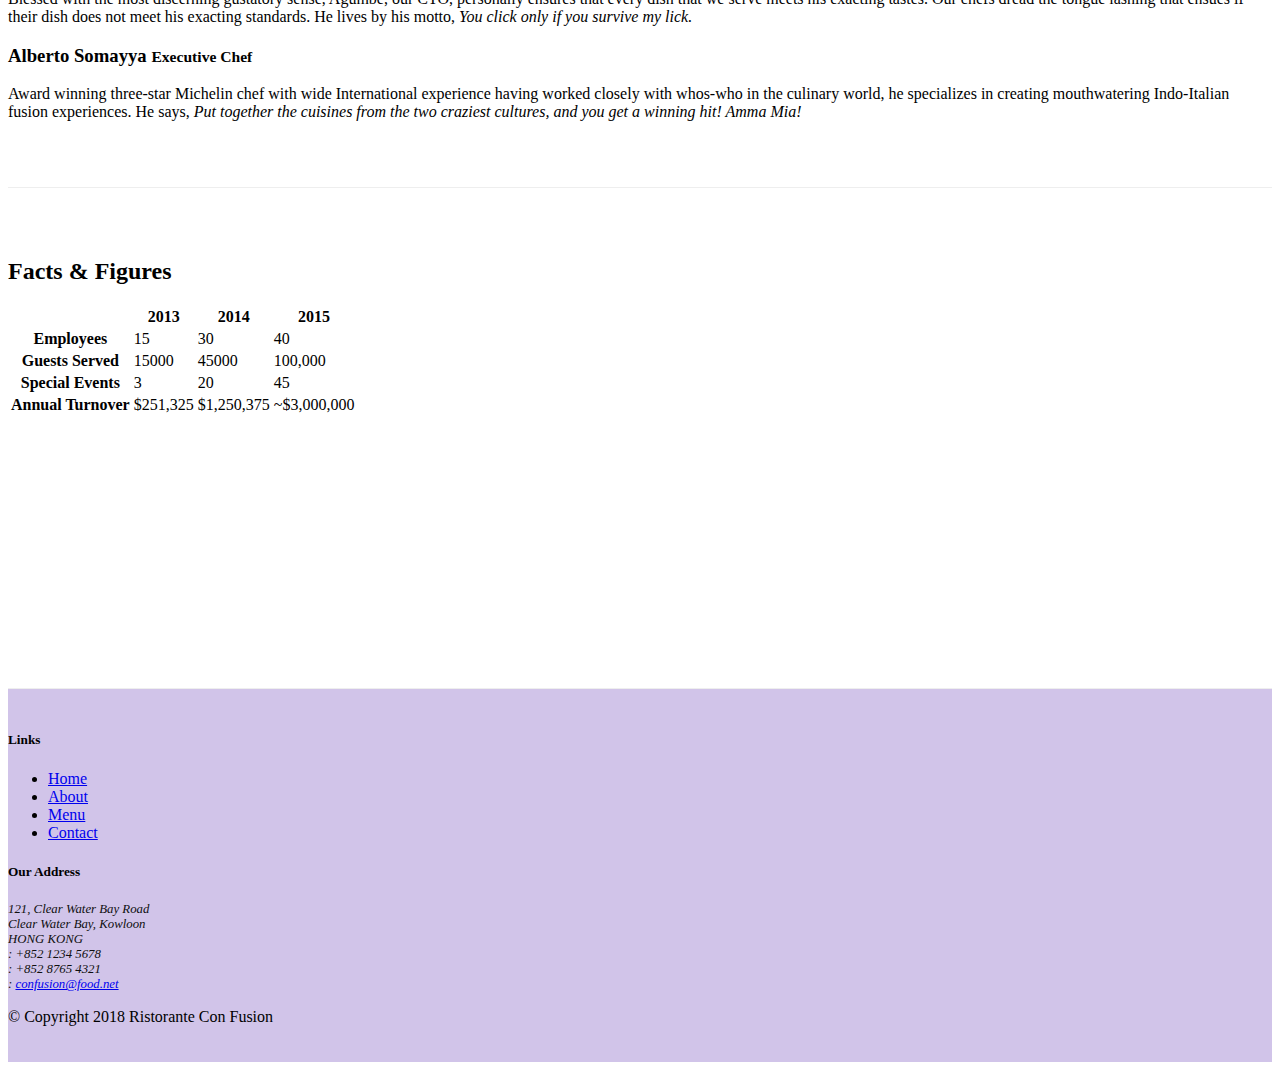
==== commit bff409e7: "Tooltips and Modals, also learned the Popovers" ====
--- a/aboutus.html
+++ b/aboutus.html
@@ -99,7 +99,8 @@
         <div class="row row-content">
             <div>
                 <h2>Corporate Leadership</h2>
-                                <ul class="nav nav-tabs">
+                <!-- nav tabs
+                     <ul class="nav nav-tabs">
                     <li class="nav-item">
                       <a class="nav-link active" href="#peter"
                         role="tab" data-toggle="tab">Peter Pan, CEO</a>
@@ -116,27 +117,68 @@
                       <a class="nav-link" href="#alberto" role="tab"
                         data-toggle="tab">Alberto Somayya, Exec. Chef</a>
                     </li>
-                </ul>
-                <div class="tab-content">
-                    <div role="tabpanel" class="tab-pane fade show active" id="peter">
-                        <h3 >Peter Pan <small>Chief Epicurious Officer</small></h3>
-                        <p class="d-none d-sm-block">Our CEO, Peter, credits his hardworking East Asian immigrant parents who undertook the arduous journey to the shores of America with the intention of giving their children the best future. His mother's wizardy in the kitchen whipping up the tastiest dishes with whatever is available inexpensively at the supermarket, was his first inspiration to create the fusion cuisines for which <em>The Frying Pan</em> became well known. He brings his zeal for fusion cuisines to this restaurant, pioneering cross-cultural culinary connections.</p>
-                    </div>
-
-                    <div role="tabpanel" class="tab-pane fade" id="danny">
-                        <h3>Dhanasekaran Witherspoon <small>Chief Food Officer</small></h3>
-                        <p class="d-none d-sm-block">Our CFO, Danny, as he is affectionately referred to by his colleagues, comes from a long established family tradition in farming and produce. His experiences growing up on a farm in the Australian outback gave him great appreciation for varieties of food sources. As he puts it in his own words, <em>Everything that runs, wins, and everything that stays, pays!</em></p>
-                   </div>
-
-                    <div role="tabpanel" class="tab-pane fade  " id="agumbe">
-                        <h3>Agumbe Tang <small>Chief Taste Officer</small></h3>
-                        <p class="d-none d-sm-block">Blessed with the most discerning gustatory sense, Agumbe, our CTO, personally ensures that every dish that we serve meets his exacting tastes. Our chefs dread the tongue lashing that ensues if their dish does not meet his exacting standards. He lives by his motto, <em>You click only if you survive my lick.</em></p>
-                    </div>
-
-                    <div role="tabpanel" class="tab-pane fade " id="alberto">
-                        <h3>Alberto Somayya <small>Executive Chef</small></h3>
-                        <p class="d-none d-sm-block">Award winning three-star Michelin chef with wide International experience having worked closely with whos-who in the culinary world, he specializes in creating mouthwatering Indo-Italian fusion experiences. He says, <em>Put together the cuisines from the two craziest cultures, and you get a winning hit! Amma Mia!</em></p>
-                    </div>
+                </ul> -->
+                <div id="accordion">
+                     <div class="card">
+                        <div class="card-header" role="tab" id="peterhead">
+                        <h3 class="mb-0">
+                            <a data-toggle="collapse" data-target="#peter">
+                            Peter Pan <small>Chief Epicurious Officer</small>
+                            </a>
+                        </h3>
+                        </div>
+                        <div class="collapse show" id="peter" data-parent="#accordion">
+                            <div class="card-body">
+                                <p class="d-none d-sm-block">Our CEO, Peter, credits his hardworking East Asian immigrant parents who undertook the arduous journey to the shores of America with the intention of giving their children the best future. His mother's wizardy in the kitchen whipping up the tastiest dishes with whatever is available inexpensively at the supermarket, was his first inspiration to create the fusion cuisines for which <em>The Frying Pan</em> became well known. He brings his zeal for fusion cuisines to this restaurant, pioneering cross-cultural culinary connections.</p>
+                            </div>
+                        </div>
+                    </div>
+
+                    <div class="card">
+                        <div class="card-header" role="tab" id="dannyhead">
+                        <h3 class="mb-0">
+                            <a data-toggle="collapse" data-target="#danny">
+                                Dhanasekaran Witherspoon <small>Chief Food Officer</small>
+                            </a>
+                        </h3>
+                        </div>
+                        <div class="collapse" id="danny" data-parent="#accordion">
+                            <div class="card-body">
+                                <p class="d-none d-sm-block">Our CFO, Danny, as he is affectionately referred to by his colleagues, comes from a long established family tradition in farming and produce. His experiences growing up on a farm in the Australian outback gave him great appreciation for varieties of food sources. As he puts it in his own words, <em>Everything that runs, wins, and everything that stays, pays!</em></p>
+                             </div>
+                        </div>
+                    </div>
+
+                    <div class="card">
+                        <div class="card-header" role="tab" id="agumbehead">
+                        <h3 class="mb-0">
+                            <a data-toggle="collapse" data-target="#agumbe">
+                                Agumbe Tang <small>Chief Taste Officer</small>
+                            </a>
+                        </h3>
+                        </div>
+                        <div class="collapse" id="agumbe" data-parent="#accordion">
+                            <div class="card-body">
+                                <p class="d-none d-sm-block">Blessed with the most discerning gustatory sense, Agumbe, our CTO, personally ensures that every dish that we serve meets his exacting tastes. Our chefs dread the tongue lashing that ensues if their dish does not meet his exacting standards. He lives by his motto, <em>You click only if you survive my lick.</em></p>
+                            </div>
+                        </div>
+                    </div>
+
+                    <div class="card">
+                        <div class="card-header" role="tab" id="albertohead">
+                        <h3 class="mb-0">
+                            <a data-toggle="collapse" data-target="#alberto">
+                                Alberto Somayya <small>Executive Chef</small>
+                            </a>
+                        </h3>
+                        </div>
+                        <div class="collapse" id="alberto" data-parent="#accordion">
+                            <div class="card-body">
+                                <p class="d-none d-sm-block">Award winning three-star Michelin chef with wide International experience having worked closely with whos-who in the culinary world, he specializes in creating mouthwatering Indo-Italian fusion experiences. He says, <em>Put together the cuisines from the two craziest cultures, and you get a winning hit! Amma Mia!</em></p>
+                            </div>
+                        </div>
+                    </div>
+                   
                 </div>
         </div>
        </div>
